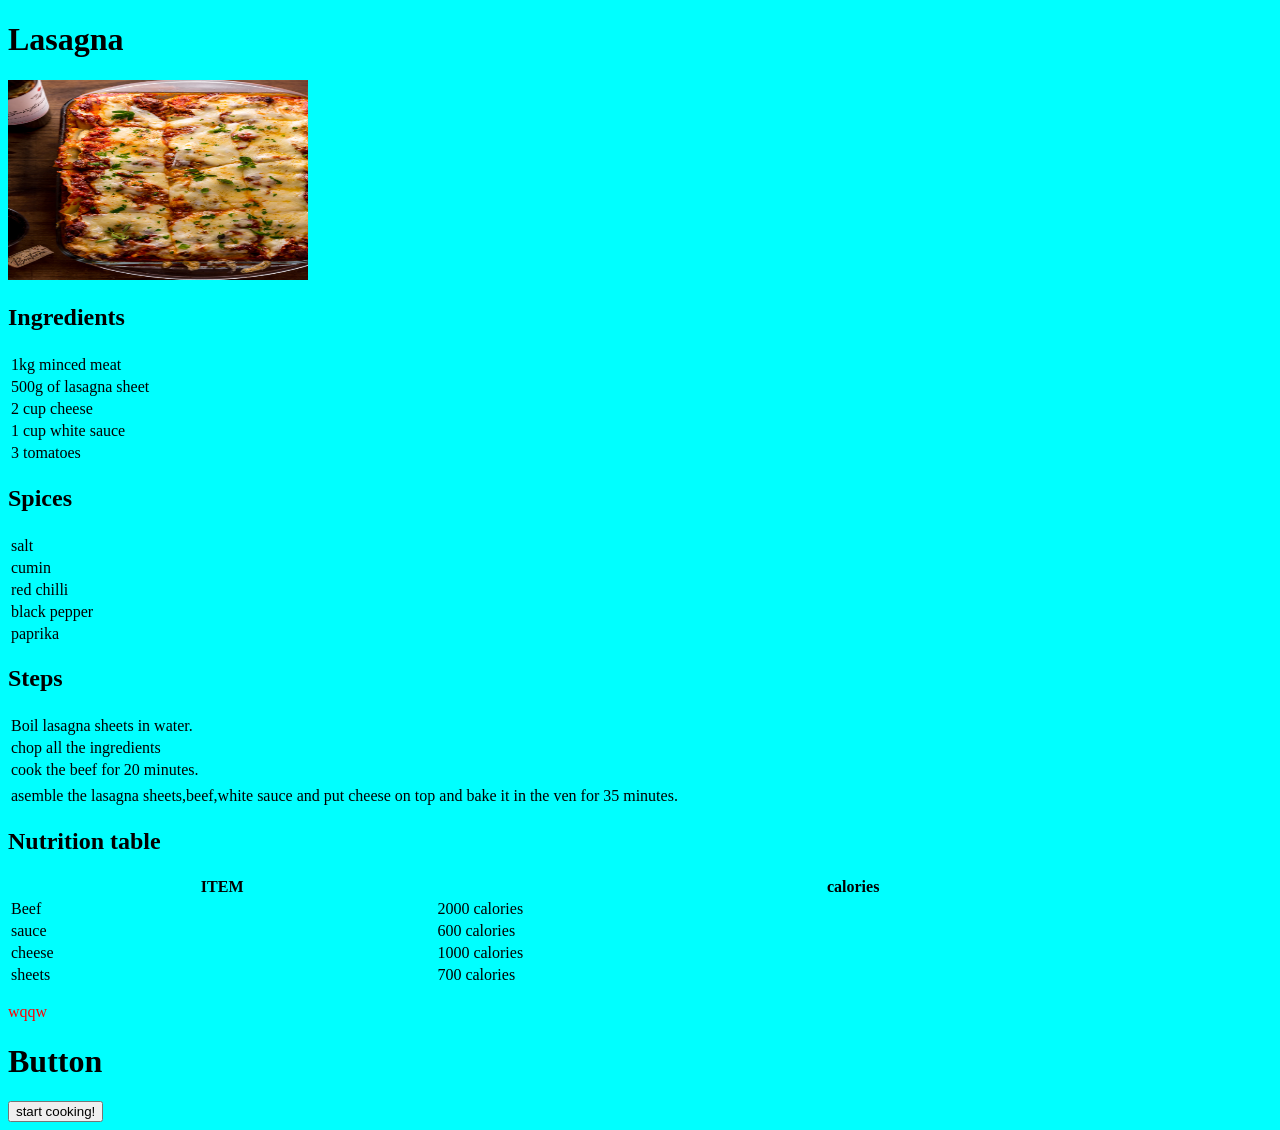
==== index.html @ 4a59546e "Add lab11 page" ====
<!-- aman khan 
 26i-3187 
 section d-->
 <!DOCTYPE html>
 <html>
    <head>
     <title>Recipe card</title>
     </head>
<body style="background-color:aqua;">
    <h1>Lasagna</h1>
    <img src="lasagna.jpg" alt="image of lasagna" width="300" height="200">
<h2>Ingredients</h2>
<table style="width:100%">
   <tr>
  
  
  <tr>
    <td>1kg minced meat</td>
 
  </tr>
  <tr>
    <td>500g of lasagna sheet</td>
   
  </tr>
  <tr>
    <td>2 cup cheese</td>
   
  </tr>
  <tr>
    <td>1 cup white sauce</td>
   
  </tr>
  <tr>
    <td>3 tomatoes</td>
   
  </tr>
</table>
<h2>Spices</h2>
<table style="width:100%">
   <tr>
  
  
  <tr>
    <td>salt</td>
 
  </tr>
  <tr>
    <td>cumin</td>
   
  </tr>
  <tr>
    <td>red chilli</td>
   
  </tr>
  <tr>
    <td>black pepper</td>
   
  </tr>
  <tr>
    <td>paprika</td>
   
  </tr>
</table>
<h2>Steps</h2>
<table style="width:100%">
   <tr>
  
  
  <tr>
    <td>Boil lasagna sheets in water.</td>
 
  </tr>
  <tr>
    <td>chop all the ingredients</td>
   
  </tr>
  <tr>
    <td>cook the beef for 20 minutes.</td>
   
  </tr>
  <tr>
    <td></td>
   
  </tr>
  <tr>
    <td>asemble the lasagna sheets,beef,white sauce and put cheese on top and bake it in the ven for 35 minutes.</td>
   
  </tr>
</table>


</style>
<body>

<h2>Nutrition table</h2>

<table style="width:100%">
  <tr>
    <th>ITEM</th>
    <th>calories</th>
  </tr>
  <tr>
    <td>Beef</td>
    <td>2000 calories</td>
    
  </tr>
  <tr>
    <td>sauce</td>
    <td>600 calories</td>
    
  </tr>
  <tr>
    <td>cheese</td>
    <td>1000 calories</td>
    
  </tr>
  <tr>
    <td>sheets</td>
    <td>700 calories</td>
    
  </tr>
</table>

<p style="color:red;">wqqw</p>

<h1>Button</h1>

<button type="button" onclick="alert('follow these instructions to enjoy laagna')">start cooking!</button>


</body>
</html>
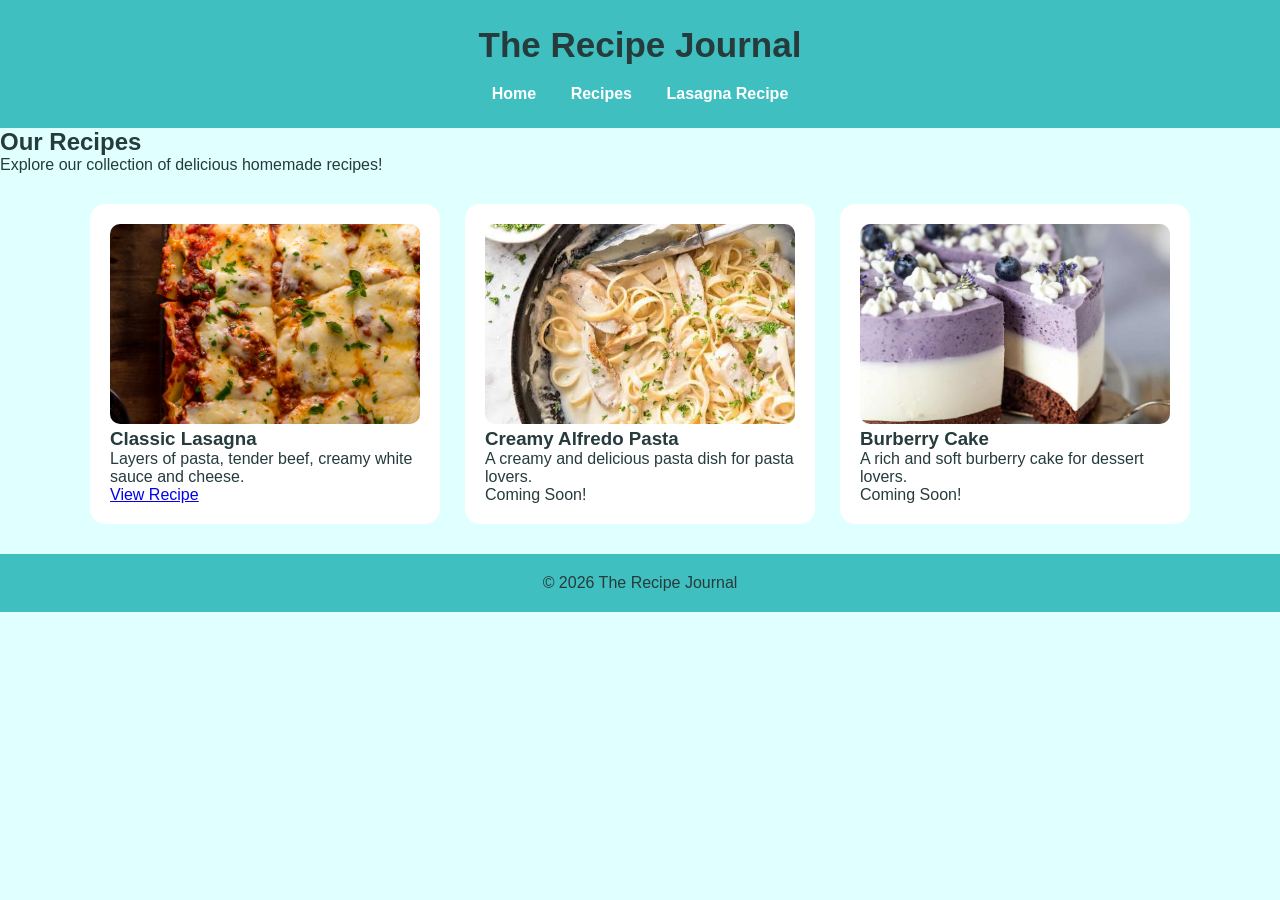
==== commit fba45ea7: "Add multi-page recipe journal website" ====
--- a/index.html
+++ b/index.html
@@ -2,131 +2,61 @@
  26i-3187 
  section d-->
  <!DOCTYPE html>
- <html>
-    <head>
-     <title>Recipe card</title>
-     </head>
-<body style="background-color:aqua;">
-    <h1>Lasagna</h1>
-    <img src="lasagna.jpg" alt="image of lasagna" width="300" height="200">
-<h2>Ingredients</h2>
-<table style="width:100%">
-   <tr>
-  
-  
-  <tr>
-    <td>1kg minced meat</td>
- 
-  </tr>
-  <tr>
-    <td>500g of lasagna sheet</td>
-   
-  </tr>
-  <tr>
-    <td>2 cup cheese</td>
-   
-  </tr>
-  <tr>
-    <td>1 cup white sauce</td>
-   
-  </tr>
-  <tr>
-    <td>3 tomatoes</td>
-   
-  </tr>
-</table>
-<h2>Spices</h2>
-<table style="width:100%">
-   <tr>
-  
-  
-  <tr>
-    <td>salt</td>
- 
-  </tr>
-  <tr>
-    <td>cumin</td>
-   
-  </tr>
-  <tr>
-    <td>red chilli</td>
-   
-  </tr>
-  <tr>
-    <td>black pepper</td>
-   
-  </tr>
-  <tr>
-    <td>paprika</td>
-   
-  </tr>
-</table>
-<h2>Steps</h2>
-<table style="width:100%">
-   <tr>
-  
-  
-  <tr>
-    <td>Boil lasagna sheets in water.</td>
- 
-  </tr>
-  <tr>
-    <td>chop all the ingredients</td>
-   
-  </tr>
-  <tr>
-    <td>cook the beef for 20 minutes.</td>
-   
-  </tr>
-  <tr>
-    <td></td>
-   
-  </tr>
-  <tr>
-    <td>asemble the lasagna sheets,beef,white sauce and put cheese on top and bake it in the ven for 35 minutes.</td>
-   
-  </tr>
-</table>
+<html lang="en">
+<head>
+    <meta charset="UTF-8">
+    <meta name="viewport" content="width=device-width, initial-scale=1.0">
+    <title>Our Recipes | The Recipe Journal</title>
+    <link rel="stylesheet" href="style.css">
+    <script src="script.js" defer></script>
+</head>
 
-
-</style>
 <body>
 
-<h2>Nutrition table</h2>
+    <header>
+        <h1>The Recipe Journal</h1>
 
-<table style="width:100%">
-  <tr>
-    <th>ITEM</th>
-    <th>calories</th>
-  </tr>
-  <tr>
-    <td>Beef</td>
-    <td>2000 calories</td>
-    
-  </tr>
-  <tr>
-    <td>sauce</td>
-    <td>600 calories</td>
-    
-  </tr>
-  <tr>
-    <td>cheese</td>
-    <td>1000 calories</td>
-    
-  </tr>
-  <tr>
-    <td>sheets</td>
-    <td>700 calories</td>
-    
-  </tr>
-</table>
+        <nav>
+            <a href="index.html">Home</a>
+            <a href="recipes.html">Recipes</a>
+            <a href="recipe-details.html">Lasagna Recipe</a>
+        </nav>
+    </header>
 
-<p style="color:red;">wqqw</p>
+    <main>
+        <h2>Our Recipes</h2>
+        <p>Explore our collection of delicious homemade recipes!</p>
 
-<h1>Button</h1>
+        <section class="recipe-collection">
 
-<button type="button" onclick="alert('follow these instructions to enjoy laagna')">start cooking!</button>
+            <div class="recipe-card">
+                <img src="images/lasagna.jpg" alt="Classic Lasagna">
+                <h3>Classic Lasagna</h3>
+                <p>Layers of pasta, tender beef, creamy white sauce and cheese.</p>
+                <a href="recipe-details.html">View Recipe</a>
+            </div>
 
+            <div class="recipe-card">
+                <img src="images/pasta.jpg" alt="Creamy Alfredo Pasta">
+                <h3>Creamy Alfredo Pasta</h3>
+                <p>A creamy and delicious pasta dish for pasta lovers.</p>
+                <p class="coming-soon">Coming Soon!</p>
+            </div>
+
+            <div class="recipe-card">
+                <img src="images/cake.jpg" alt="Chocolate Cake">
+                <h3>Burberry Cake</h3>
+                <p>A rich and soft burberry cake for dessert lovers.</p>
+                <p class="coming-soon">Coming Soon!</p>
+            </div>
+
+        </section>
+
+    </main>
+
+    <footer>
+        <p>© 2026 The Recipe Journal</p>
+    </footer>
 
 </body>
-</html>
+</html>
--- a/style.css
+++ b/style.css
@@ -0,0 +1,129 @@
+* {
+    margin: 0;
+    padding: 0;
+    box-sizing: border-box;
+}
+
+body {
+    font-family: Arial, sans-serif;
+    background-color: #e0ffff;
+    color: #263b3b;
+}
+
+header {
+    background-color: #40bfc1;
+    text-align: center;
+    padding: 25px;
+}
+
+header h1 {
+    font-size: 35px;
+    margin-bottom: 10px;
+}
+
+nav {
+    margin-top: 20px;
+}
+
+nav a {
+    text-decoration: none;
+    color: white;
+    margin: 15px;
+    font-weight: bold;
+}
+
+nav a:hover {
+    color: #263b3b;
+}
+
+.welcome {
+    text-align: center;
+    padding: 60px 20px;
+}
+
+.welcome h2 {
+    margin-bottom: 15px;
+}
+
+.welcome p {
+    margin-bottom: 25px;
+}
+
+.button {
+    display: inline-block;
+    background-color: #26999b;
+    color: white;
+    padding: 12px 22px;
+    text-decoration: none;
+    border-radius: 8px;
+    margin-top: 15px;
+}
+
+.button:hover {
+    background-color: #176d70;
+}
+
+.featured {
+    padding: 30px;
+    text-align: center;
+}
+
+.recipe-card {
+    background-color: white;
+    max-width: 700px;
+    margin: 25px auto;
+    padding: 20px;
+    border-radius: 15px;
+}
+
+.recipe-card img {
+    width: 100%;
+    max-width: 400px;
+    height: 250px;
+    object-fit: cover;
+    border-radius: 10px;
+}
+
+.recipe-info {
+    padding: 15px;
+}
+
+.recipe-info h3 {
+    margin-bottom: 10px;
+}
+
+footer {
+    background-color: #40bfc1;
+    text-align: center;
+    padding: 20px;
+    margin-top: 30px;
+}
+
+.recipe-collection {
+    display: grid;
+    grid-template-columns: repeat(auto-fit, minmax(250px, 1fr));
+    gap: 25px;
+    max-width: 1100px;
+    margin: 30px auto;
+}
+
+.recipe-collection .recipe-card {
+    margin: 0;
+}
+
+.recipe-collection img {
+    width: 100%;
+    height: 200px;
+    object-fit: cover;
+}
+
+/* Clickable Lasagna Image */
+
+#mainImage {
+    width: 300px;
+    height: 220px;
+    object-fit: cover;
+    border-radius: 12px;
+    cursor: pointer;
+    margin: 15px 0;
+}
